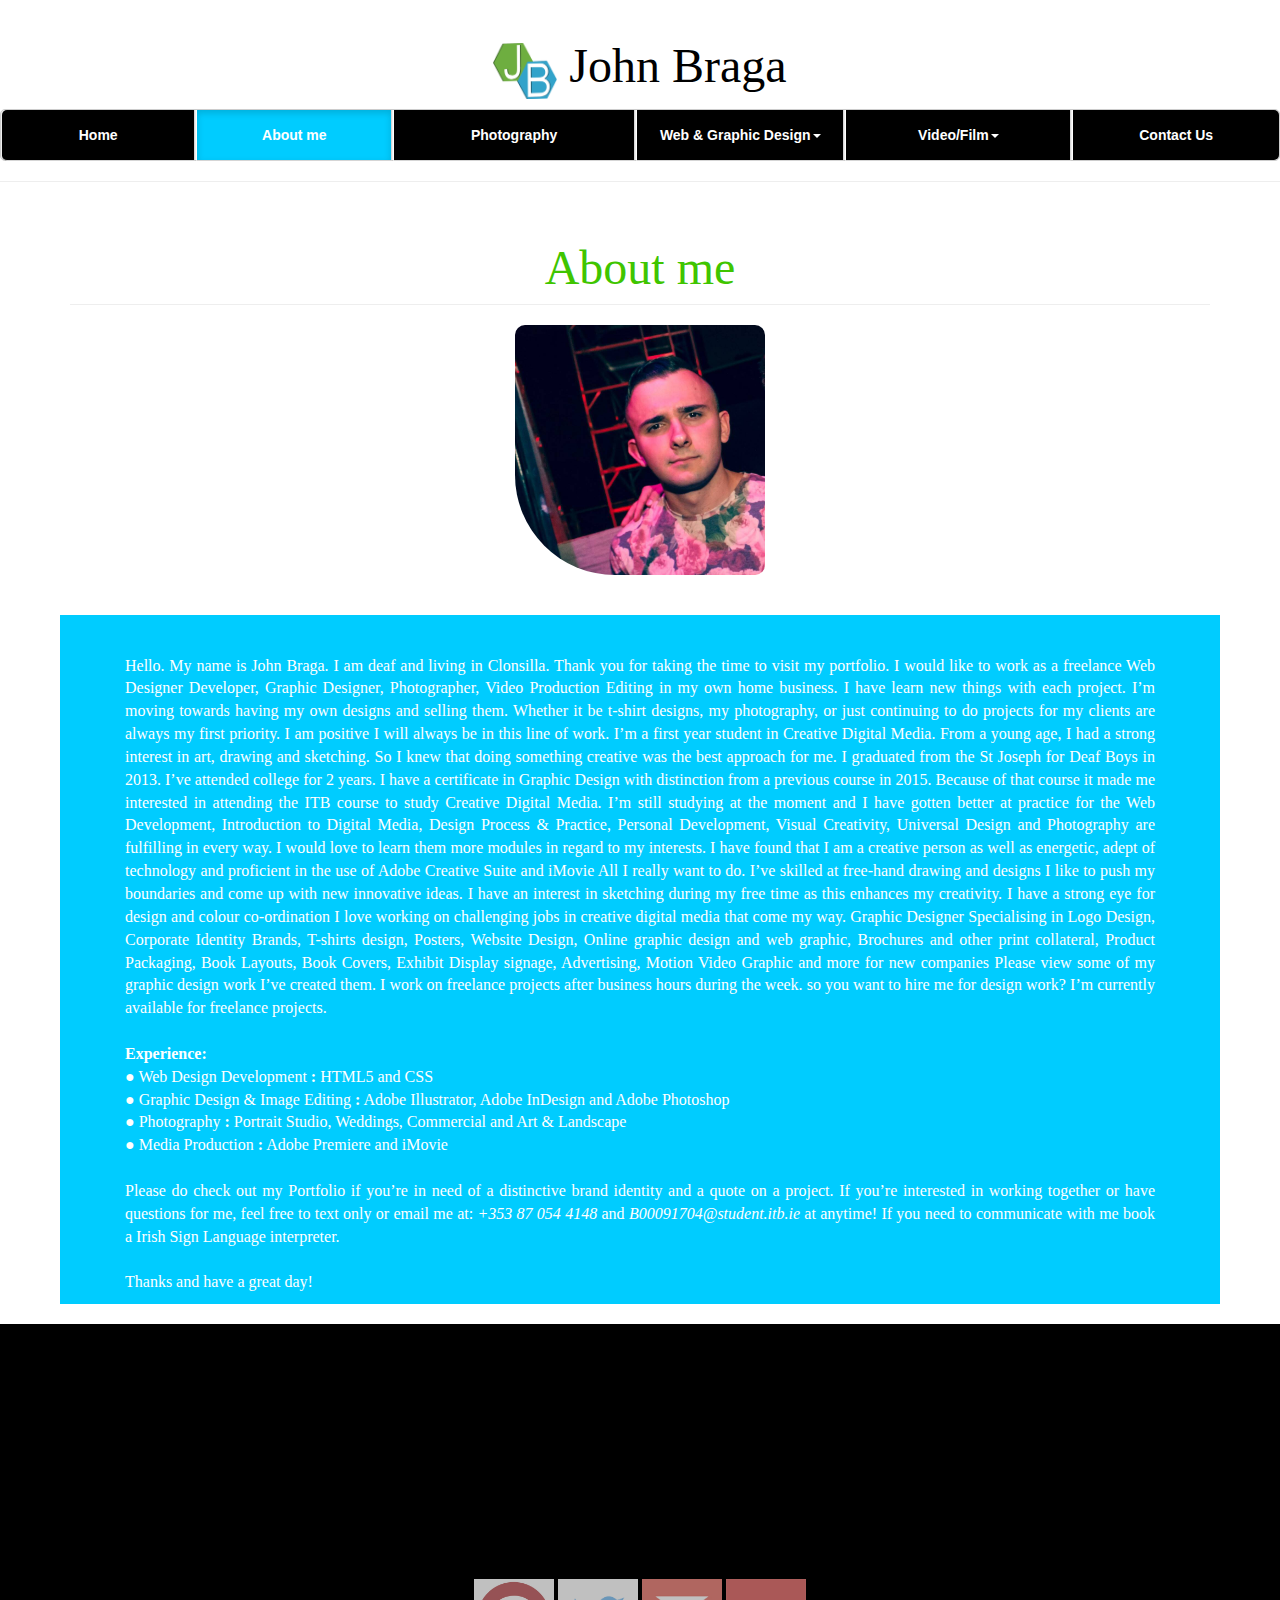
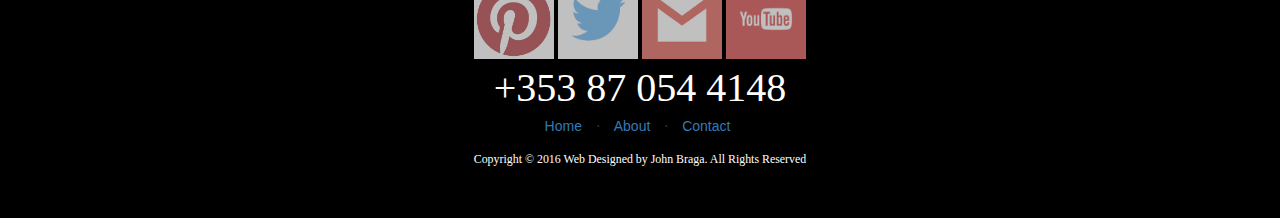
==== about.html @ a5235564 "Added files via upload" ====
<!doctype html>
<html>
<head>
<meta charset="UTF-8">
<title>John Braga | About me</title>
<style>
</style>
<link href="css/bootstrap.css" rel="stylesheet" type="text/css">
<link href="css/style.css" rel="stylesheet" type="text/css">
<link href="css/nav.css" rel="stylesheet" type="text/css">
</head>

<body>
<script type="text/javascript" src="js/jquery-2.2.3.min.js"></script>
<script type="text/javascript" src="js/bootstrap.min.js"></script>
<header>

<h1><img src="images/logo1.png" alt="logo1" style="width:5%;height:auto;">
John Braga</h1>
</header>

	<nav>
    	<ul class="nav nav-justified">
    		<li><a href="index.html">Home</a></li>
        	<li class="active"><a href="about.html">About me</a></li>
            <li><a href="photography.html">Photography</a></li>
            <li class="dropdown">
              <a href="design.html" class="dropdown-toggle" data-toggle="dropdown" role="button" aria-haspopup="true" aria-expanded="false">Web & Graphic Design<span class="caret"></span></a>
              <ul class="dropdown-menu">
                <li><a href="design.html">Logo Design</a></li>
                <li><a href="design.html">Corporate Identity Brands</a></li>
                <li><a href="design.html">Posters</a></li>
                <li><a href="design.html">Brochures and Other Print Collateral</a></li>
                <li><a href="design.html">Book Layouts</a></li>
                <li><a href="design.html">Book Covers</a></li>
                <li><a href="design.html">Exhibit Display Signage</a></li>
                <li><a href="design.html">Product Packaging</a></li>
                <li><a href="design.html">Advertising Design</a></li>
                <li role="separator" class="divider"></li>
                <li class="dropdown-header">Online Video Graphic Display Signage Web Design </li>
                <li><a href="#">Website Design</a></li>
                <li><a href="#">Exhibit Display Signage</a></li>
                <li><a href="#">Motion Video Graphic</a></li>
              </ul>
            </li>
            <li class="dropdown">
              <a href="video.html" class="dropdown-toggle" data-toggle="dropdown" role="button" aria-haspopup="true" aria-expanded="false">Video/Film<span class="caret"></span></a>
              <ul class="dropdown-menu">
                <li><a href="video.html">Boys Up To No Good</a></li>
                <li><a href="video.html">Cards Stop Motion</a></li>
                <li><a href="video.html">Deaf Village of Ireland</a></li>
              </ul>
            </li>
            <li><a href="contact.html">Contact Us</a></li>
        </ul>
    </nav>

<hr>

<div class="container">

        <div class="row">

            <div class="col-lg-12">
                <h1 class="page-header">About me</h1>
            </div>
            

<div class="about">
	<div class="profile"><img src="images/profile.jpg" alt="profile" style="width:100%;height:100%;">
    </div>
    <div class="row">
            <div class="box">
                <div class="col-lg-12">
    <div class="bio">
    <p>Hello. My name is John Braga. I am deaf and living in Clonsilla. Thank you for taking the time to visit my portfolio. I would like to work as a freelance Web Designer Developer, Graphic Designer, Photographer, Video Production Editing in my own home business. I have learn new things with each project. I’m moving towards having my own designs and selling them. Whether it be t-shirt designs, my photography, or just continuing to do projects for my clients are always my first priority. I am positive I will always be in this line of work.

I’m a first year student in Creative Digital Media. From a young age, I had a strong interest
in art, drawing and sketching. So I knew that doing something creative was the best
approach for me. I graduated from the St Joseph for Deaf Boys in 2013. I’ve attended
college for 2 years. I have a certificate in Graphic Design with distinction from a previous
course in 2015. Because of that course it made me interested in attending the ITB course to study Creative Digital Media. I’m still studying at the moment and I have gotten better at practice for the Web Development, Introduction to Digital Media, Design Process & Practice, Personal Development, Visual Creativity, Universal Design and Photography are fulfilling in every way. I would love to learn them more modules in regard to my interests. I have found that I am a creative person as well as energetic, adept of technology and proficient in the use of Adobe Creative Suite and iMovie All I really want to do. I’ve skilled at free-hand drawing and designs I like to push my boundaries and come up with new innovative ideas. I have an interest in sketching during my free time as this enhances my creativity. I have a strong eye for design and colour co-ordination I love working on challenging jobs in creative digital media that come my way.

Graphic Designer Specialising in Logo Design, Corporate Identity Brands, T-shirts
design, Posters, Website Design, Online graphic design and web graphic, Brochures and
other print collateral, Product Packaging, Book Layouts, Book Covers, Exhibit Display signage, Advertising, Motion Video Graphic and more for new companies Please view
some of my graphic design work I’ve created them. I work on freelance projects after
business hours during the week. so you want to hire me for design work? I’m currently
available for freelance projects.
<br><br>
<strong>Experience:</strong>
<br>
●	Web Design Development <strong>:</strong> HTML5 and CSS
<br>
●	Graphic Design & Image Editing <strong>:</strong> Adobe Illustrator, Adobe InDesign and Adobe Photoshop
<br>
●	Photography <strong>:</strong> Portrait Studio, Weddings, Commercial and Art & Landscape
<br>
●	Media Production <strong>:</strong> Adobe Premiere and iMovie
<br><br>
Please do check out my Portfolio if you’re in need of a distinctive brand identity and a quote
on a project. If you’re interested in working together or have questions for me, feel free to
text only or email me at: <em>+353 87 054 4148</em> and <a href="mailto:B00091704@student.itb.ie"><span style="color:white;"><em>B00091704@student.itb.ie</em></span></a> at anytime! If
you need to communicate with me book a Irish Sign Language interpreter.
<br><br>
Thanks and have a great day!
</p></div>
</div> 
</div>
</div>
</div>
</div>
</div>

<footer>
 <div class="container">
            <div class="row">
                <div class="col-lg-12">
                <section id="contact" class="map">
        <iframe src="https://www.google.com/maps/embed?pb=!1m18!1m12!1m3!1d2379.2671943238433!2d-6.391385448756816!3d53.39216007888185!2m3!1f0!2f0!3f0!3m2!1i1024!2i768!4f13.1!3m3!1m2!1s0x48670d50e9317be7%3A0x1ef966973dd6d646!2sBlanchardstown+Centre!5e0!3m2!1sen!2sie!4v1462727847226" width="250" height="200" frameborder="0" style="border:0" allowfullscreen></iframe>
    </section>
    <div class="sn"><a href="https://www.pinterest.com/ilovepoolparty1/"><img src="images/icon/pinterest.jpg" alt="pinterest" style="width:100%;height:100%;"></a></div>
    <div class="sn"><a href=""><img src="images/icon/twitter.jpg" alt="twitter" style="width:100%;height:100%;"></a></div>
    <div class="sn"><a href="mailto:B00091704@student.itb.ie"><img src="images/icon/mail.jpg" alt="mail" style="width:100%;height:100%;"></a></div>
    <div class="sn"><a href="https://www.youtube.com/channel/UCGQ3QY4ZVKOYa8BbnOhVjWw"><img src="images/icon/youtube.jpg" alt="youtube" style="width:100%;height:100%;"></a></div>
    <div class="number"><span>+353 87 054 4148</span>
    <div class="dropdown-content">
    <p>Text Only!</p>
  </div></div>
    </div>
</div>
</div>
        <div class="container">
            <div class="row">
                <div class="col-lg-12">
                    <ul class="list-inline">
                        <li>
                            <a href="index.html">Home</a>
                        </li>
                        <li class="footer-menu-divider">&sdot;</li>
                        <li>
                            <a href="about.html">About</a>
                        </li>
                        <li class="footer-menu-divider">&sdot;</li>
                        <li>
                            <a href="contact.html">Contact</a>
                        </li>
                    </ul>
                    <p class="copyright text-muted small">Copyright &copy; 2016 Web Designed by John Braga. All Rights Reserved</p>
                </div>
            </div>
        </div>
    </footer>

</body>
</html>
---- css/style.css ----
@charset "UTF-8";

.carousel {
  height: 500px;
  margin-bottom: 60px;
}

.carousel-caption {
  z-index: 10;
}

.carousel .item {
  height: 500px;
  background-color: #777;
}
.carousel-inner > .item > img {
  position: absolute;
  top: 0;
  left: 0;
  min-width: 100%;
  height: 500px;
}

h4 {
	color:white;
	font-family:Optima;
	font-size:44px;
}




.col-lg-12 h1 {
	color:#3FC500;
}

.col-md-6 img {
	width:400px;
	height:250px;
	padding:2px;
	border-radius:10px;
	margin-bottom:20px;
}

.col-lg-3 img {
	width:100%;
	height:180px;
}

body {
	text-align:center;
}

h1 {
	color:Black;
	font-family:optima;
	font-size:48px;
}

p {
	color:Black;
	font-family:optima;
	font-size:12px;
	margin-top:-5px;
	margin-left:40px;
}

.number span {
	display:inline-block;
	position:relative;
	color:white;
	font-family:optima;
	font-size:40px;
}

.dropdown-content {
    display:none;
    background-color:white;
    min-width:100px;
    box-shadow: 0px 8px 16px 0px rgba(0,0,0,0.2);
    padding:8px 8px;
	margin-left:50px;
}
.dropdown-content p {
	margin:0;
	font-size:16px;
	font-family:optima;
}
.number:hover .dropdown-content {
    display: inline-block;
}

.sn {
	display:inline-block;
	width:80px;
	height:80px;
	background-color:grey;
}

.sn img {
    opacity: 0.5;
    filter: alpha(opacity=50);
}

.sn img:hover {
    opacity: 1;
    filter: alpha(opacity=100);
}

.portfolio {
    padding: 50px 0;
}

.portfolio-item {
    margin-bottom: 30px;
}

.img-portfolio {
    margin: 0 auto;
}

.img-portfolio:hover {
    opacity: 0.8;
}


footer {
    padding: 50px 0;
    background-color:#000000;
}

p.copyright {
    margin: 15px 0 0;
	color:white;
}







.profile {
	display:inline-block;
	position:relative;
	width:250px;
	height:250px;
	margin-bottom:40px;
}

.profile img {
	border-radius:10px 10px 10px 100px;
}

.about p {
	text-align: justify;
	margin-top:40px;
	margin-left:50px;
	margin-right:50px;
	color:white;
	font-family:optima;
	font-size:16px;
}

.box {
	display:inline-block;
	position:relative;
	vertical-align:top;
	margin-left:20px;
	margin-right:20px;
	background-color:#0CF;
	margin-bottom:20px;
}








.service-heading {
  margin: 15px 0;
  text-transform: none;
}
#portfolio .portfolio-item {
  margin: 0 0 15px;
  right: 0;
}
#portfolio .portfolio-item .portfolio-link {
  display: block;
  position: relative;
  max-width: 400px;
  margin: 0 auto;
}
#portfolio .portfolio-item .portfolio-link .portfolio-hover {
  background: rgba(0,204,255,0.8);
  position: absolute;
  width: 100%;
  height: 100%;
  opacity: 0;
  transition: all ease 0.5s;
  -webkit-transition: all ease 0.5s;
  -moz-transition: all ease 0.5s;
}
#portfolio .portfolio-item .portfolio-link .portfolio-hover:hover {
  opacity: 1;
}
#portfolio .portfolio-item .portfolio-link .portfolio-hover .portfolio-hover-content {
  position: absolute;
  width: 100%;
  height: 20px;
  font-size: 20px;
  text-align: center;
  top: 50%;
  margin-top: -12px;
  color: white;
}
#portfolio .portfolio-item .portfolio-link .portfolio-hover .portfolio-hover-content i {
  margin-top: -12px;
}
#portfolio .portfolio-item .portfolio-link .portfolio-hover .portfolio-hover-content h3,
#portfolio .portfolio-item .portfolio-link .portfolio-hover .portfolio-hover-content h4 {
  margin: 0;
}
#portfolio .portfolio-item .portfolio-caption {
  max-width: 400px;
  margin: 0 auto;
  background-color: white;
  text-align: center;
  padding: 25px;
}
#portfolio .portfolio-item .portfolio-caption h4 {
  text-transform: none;
  margin: 0;
}
#portfolio .portfolio-item .portfolio-caption p {
  font-family: "Droid Serif", "Helvetica Neue", Helvetica, Arial, sans-serif;
  font-style: italic;
  font-size: 16px;
  margin: 0;
}
#portfolio * {
  z-index: 2;
}

.col-md-3 img {
	width:400px;
	height:200px;
	padding:10px;
}




.ted p {
	color:black;
	font-family:optima;
	font-size:24px;
	margin:0;
	padding:20px;
}

.cards p {
	color:black;
	font-family:optima;
	font-size:24px;
	margin:0;
	padding:20px;
}

.dvi p {
	color:black;
	font-family:optima;
	font-size:24px;
	margin:0;
	padding:20px;
}

.dvi {
	margin-bottom:50px;
}

.contact {
	background-color:#0CF;
	padding:50px;
	margin-bottom:50px;
}

.col-lg-12 h6 {
	font-size:16px;
}

h3 {
	font-size:18px;
	font-family:optima;
}
---- css/nav.css ----
@charset "UTF-8";

body {
  padding-top: 20px;
}

.footer {
  padding-top: 40px;
  padding-bottom: 40px;
  margin-top: 40px;
  border-top: 1px solid #eee;
}

.jumbotron {
  text-align: center;
  background-color: transparent;
}
.jumbotron .btn {
  padding: 14px 24px;
  font-size: 21px;
}

.nav-justified {
  background-color: #eee;
  border: 1px solid #ccc;
  border-radius: 5px;
}
.nav-justified > li > a {
  padding-top: 15px;
  padding-bottom: 15px;
  margin-left:1px;
  margin-bottom: 0;
  font-weight: bold;
  color: white;
  text-align: center;
  background-color: black;
  
  filter: progid:DXImageTransform.Microsoft.gradient( startColorstr='#f5f5f5', endColorstr='#e5e5e5',GradientType=0 );
  background-repeat: repeat-x;
  border-bottom: 1px solid #d5d5d5;
}
.nav-justified > .active > a,
.nav-justified > .active > a:hover,
.nav-justified > .active > a:focus {
  background-color: #0CF;
  background-image: none;
  -webkit-box-shadow: inset 0 3px 7px rgba(0,0,0,.15);
          box-shadow: inset 0 3px 7px rgba(0,0,0,.15);
}
.nav-justified > li:first-child > a {
  border-radius: 5px 5px 0 0;
}
.nav-justified > li:last-child > a {
  border-bottom: 0;
  border-radius: 0 0 5px 5px;
}

@media (min-width: 768px) {
  .nav-justified {
    max-height: 52px;
  }
  .nav-justified > li > a {
    border-right: 1px solid #d5d5d5;
    border-left: 1px solid #fff;
  }
  .nav-justified > li:first-child > a {
    border-left: 0;
    border-radius: 5px 0 0 5px;
  }
  .nav-justified > li:last-child > a {
    border-right: 0;
    border-radius: 0 5px 5px 0;
  }
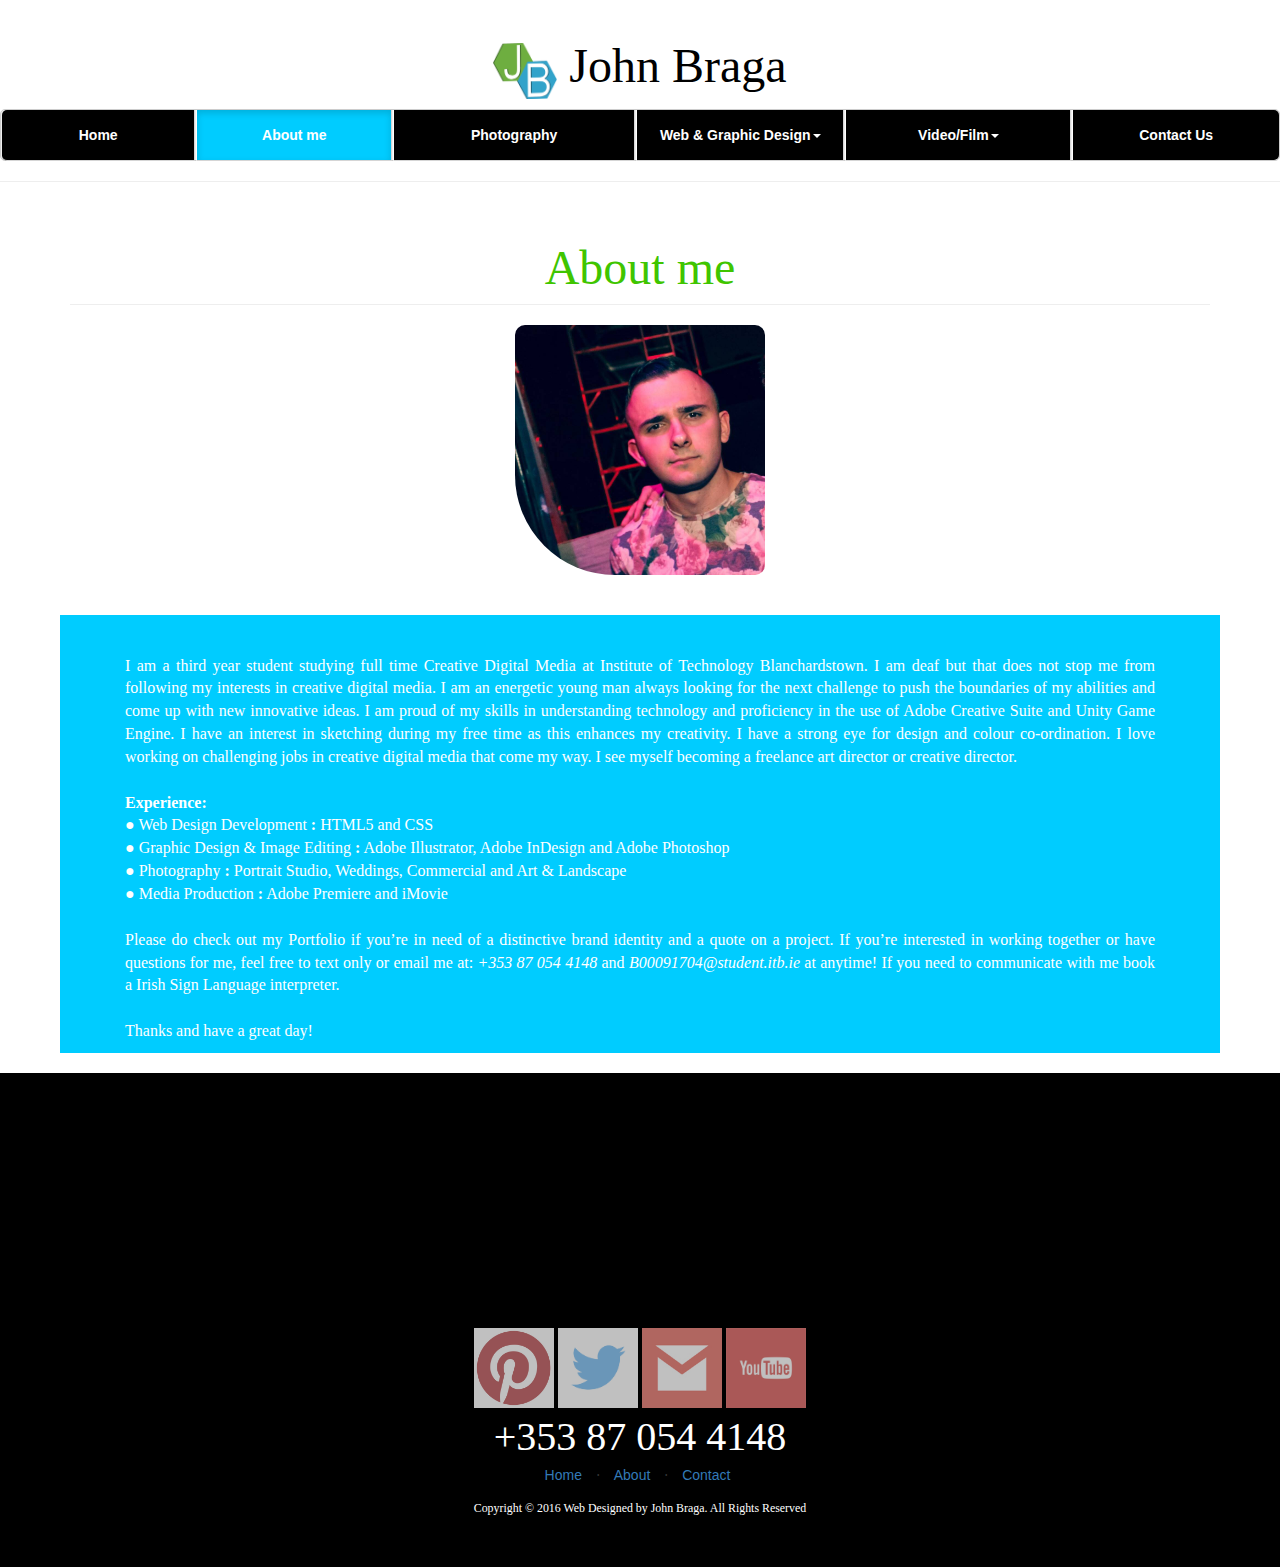
==== commit 6cc04678: "Update about.html" ====
--- a/about.html
+++ b/about.html
@@ -73,20 +73,7 @@
             <div class="box">
                 <div class="col-lg-12">
     <div class="bio">
-    <p>Hello. My name is John Braga. I am deaf and living in Clonsilla. Thank you for taking the time to visit my portfolio. I would like to work as a freelance Web Designer Developer, Graphic Designer, Photographer, Video Production Editing in my own home business. I have learn new things with each project. I’m moving towards having my own designs and selling them. Whether it be t-shirt designs, my photography, or just continuing to do projects for my clients are always my first priority. I am positive I will always be in this line of work.
-
-I’m a first year student in Creative Digital Media. From a young age, I had a strong interest
-in art, drawing and sketching. So I knew that doing something creative was the best
-approach for me. I graduated from the St Joseph for Deaf Boys in 2013. I’ve attended
-college for 2 years. I have a certificate in Graphic Design with distinction from a previous
-course in 2015. Because of that course it made me interested in attending the ITB course to study Creative Digital Media. I’m still studying at the moment and I have gotten better at practice for the Web Development, Introduction to Digital Media, Design Process & Practice, Personal Development, Visual Creativity, Universal Design and Photography are fulfilling in every way. I would love to learn them more modules in regard to my interests. I have found that I am a creative person as well as energetic, adept of technology and proficient in the use of Adobe Creative Suite and iMovie All I really want to do. I’ve skilled at free-hand drawing and designs I like to push my boundaries and come up with new innovative ideas. I have an interest in sketching during my free time as this enhances my creativity. I have a strong eye for design and colour co-ordination I love working on challenging jobs in creative digital media that come my way.
-
-Graphic Designer Specialising in Logo Design, Corporate Identity Brands, T-shirts
-design, Posters, Website Design, Online graphic design and web graphic, Brochures and
-other print collateral, Product Packaging, Book Layouts, Book Covers, Exhibit Display signage, Advertising, Motion Video Graphic and more for new companies Please view
-some of my graphic design work I’ve created them. I work on freelance projects after
-business hours during the week. so you want to hire me for design work? I’m currently
-available for freelance projects.
+    <p>I am a third year student studying full time Creative Digital Media at Institute of Technology Blanchardstown. I am deaf but that does not stop me from following my interests in creative digital media. I am an energetic young man always looking for the next challenge to push the boundaries of my abilities and come up with new innovative ideas. I am proud of my skills in understanding technology and proficiency in the use of Adobe Creative Suite and Unity Game Engine. I have an interest in sketching during my free time as this enhances my creativity. I have a strong eye for design and colour co-ordination. I love working on challenging jobs in creative digital media that come my way. I see myself becoming a freelance art director or creative director.
 <br><br>
 <strong>Experience:</strong>
 <br>
@@ -100,7 +87,7 @@
 <br><br>
 Please do check out my Portfolio if you’re in need of a distinctive brand identity and a quote
 on a project. If you’re interested in working together or have questions for me, feel free to
-text only or email me at: <em>+353 87 054 4148</em> and <a href="mailto:B00091704@student.itb.ie"><span style="color:white;"><em>B00091704@student.itb.ie</em></span></a> at anytime! If
+text only or email me at: <em>+353 87 054 4148</em> and <a href="mailto:gtjohnbraga@gmail.com"><span style="color:white;"><em>B00091704@student.itb.ie</em></span></a> at anytime! If
 you need to communicate with me book a Irish Sign Language interpreter.
 <br><br>
 Thanks and have a great day!
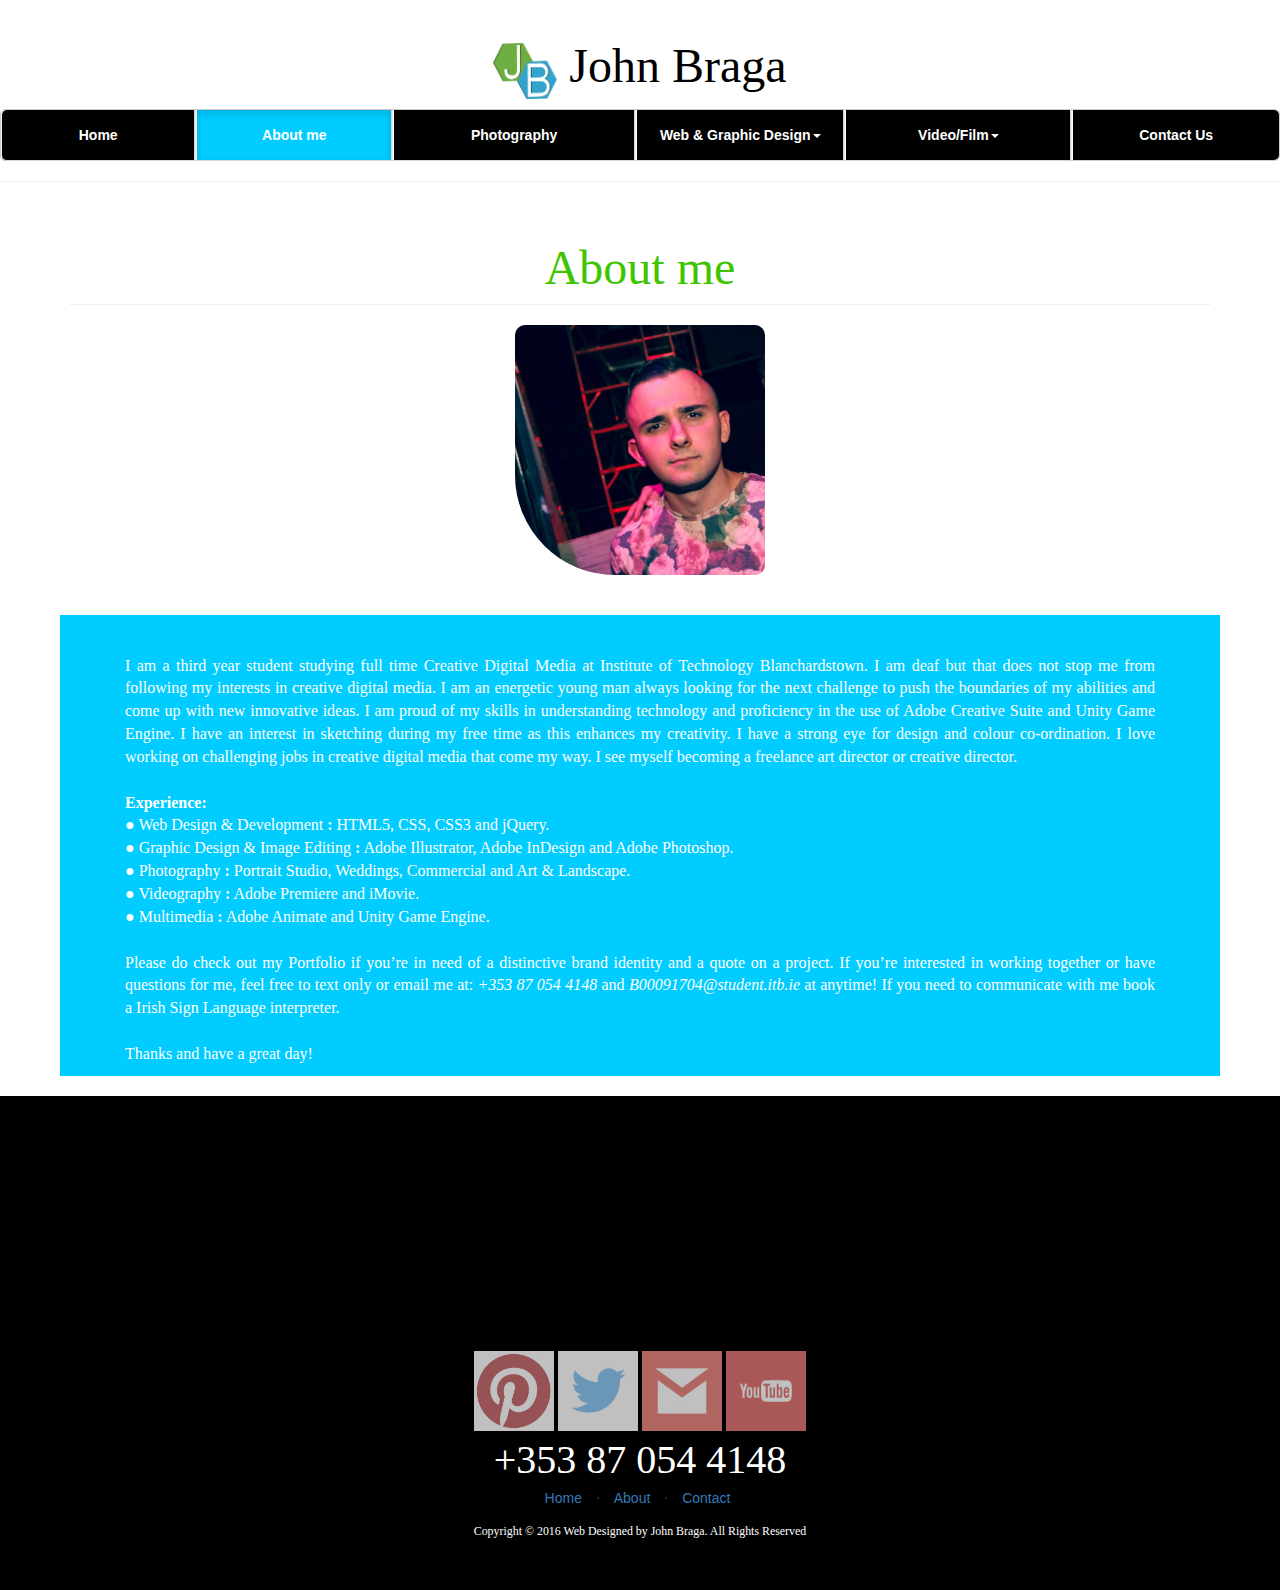
==== commit 9487dd5e: "Update about.html" ====
--- a/about.html
+++ b/about.html
@@ -77,13 +77,15 @@
 <br><br>
 <strong>Experience:</strong>
 <br>
-●	Web Design Development <strong>:</strong> HTML5 and CSS
+●	Web Design & Development <strong>:</strong> HTML5, CSS, CSS3 and jQuery.
 <br>
-●	Graphic Design & Image Editing <strong>:</strong> Adobe Illustrator, Adobe InDesign and Adobe Photoshop
+●	Graphic Design & Image Editing <strong>:</strong> Adobe Illustrator, Adobe InDesign and Adobe Photoshop.
 <br>
-●	Photography <strong>:</strong> Portrait Studio, Weddings, Commercial and Art & Landscape
+●	Photography <strong>:</strong> Portrait Studio, Weddings, Commercial and Art & Landscape.
 <br>
-●	Media Production <strong>:</strong> Adobe Premiere and iMovie
+●	Videography <strong>:</strong> Adobe Premiere and iMovie.
+<br>
+●	Multimedia <strong>:</strong> Adobe Animate and Unity Game Engine.
 <br><br>
 Please do check out my Portfolio if you’re in need of a distinctive brand identity and a quote
 on a project. If you’re interested in working together or have questions for me, feel free to
